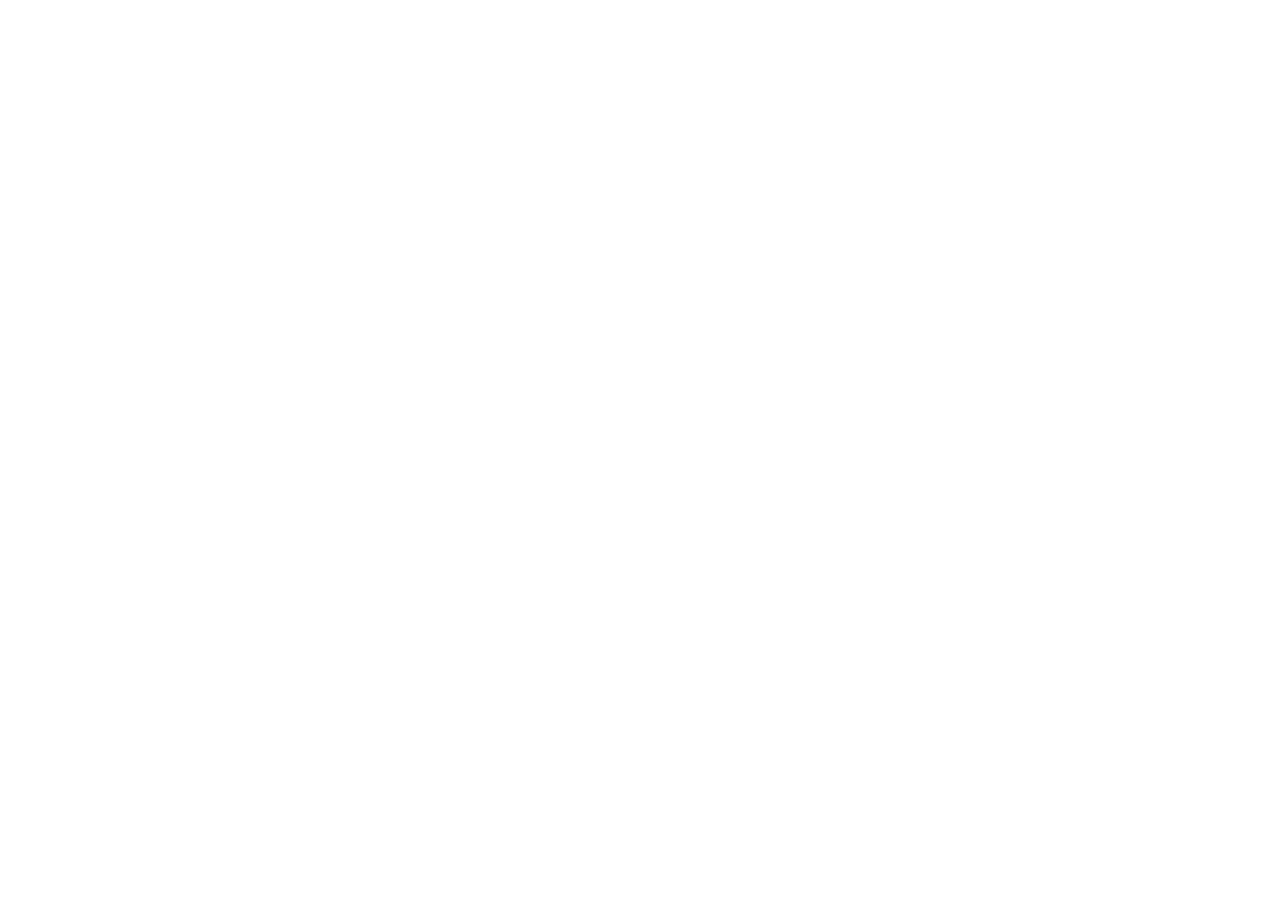
==== code/HTML/carte.html @ 8046f041 "24" ====
<!DOCTYPE html>
<html lang="en">
<head>
    <meta charset="UTF-8">
    <meta http-equiv="X-UA-Compatible" content="IE=edge">
    <meta name="viewport" content="width=device-width, initial-scale=1.0">
    <link rel="stylesheet" href="../CSS/carte.css">
    <title>Document</title>
</head>
<body>
    <div class="parent">
        <div class="div1"> 
          
        </div>
        <div class="div2"> </div>
        <div class="div3"> </div>
        <div class="div4"> </div>
        </div>
</body>
</html>
---- code/CSS/carte.css ----
.parent {
    display: grid;
    grid-template-columns: repeat(5, 1fr);
    grid-template-rows: repeat(5, 1fr);
    grid-column-gap: 0px;
    grid-row-gap: 0px;
    }
    
    .div1 { grid-area: 1 / 1 / 4 / 3; }
    .div2 { grid-area: 4 / 1 / 6 / 3; }
    .div3 { grid-area: 1 / 3 / 3 / 6; }
    .div4 { grid-area: 3 / 3 / 6 / 6; }


    .div1{
      background-image: url("../image/boeuf\ resto.webp");
    }
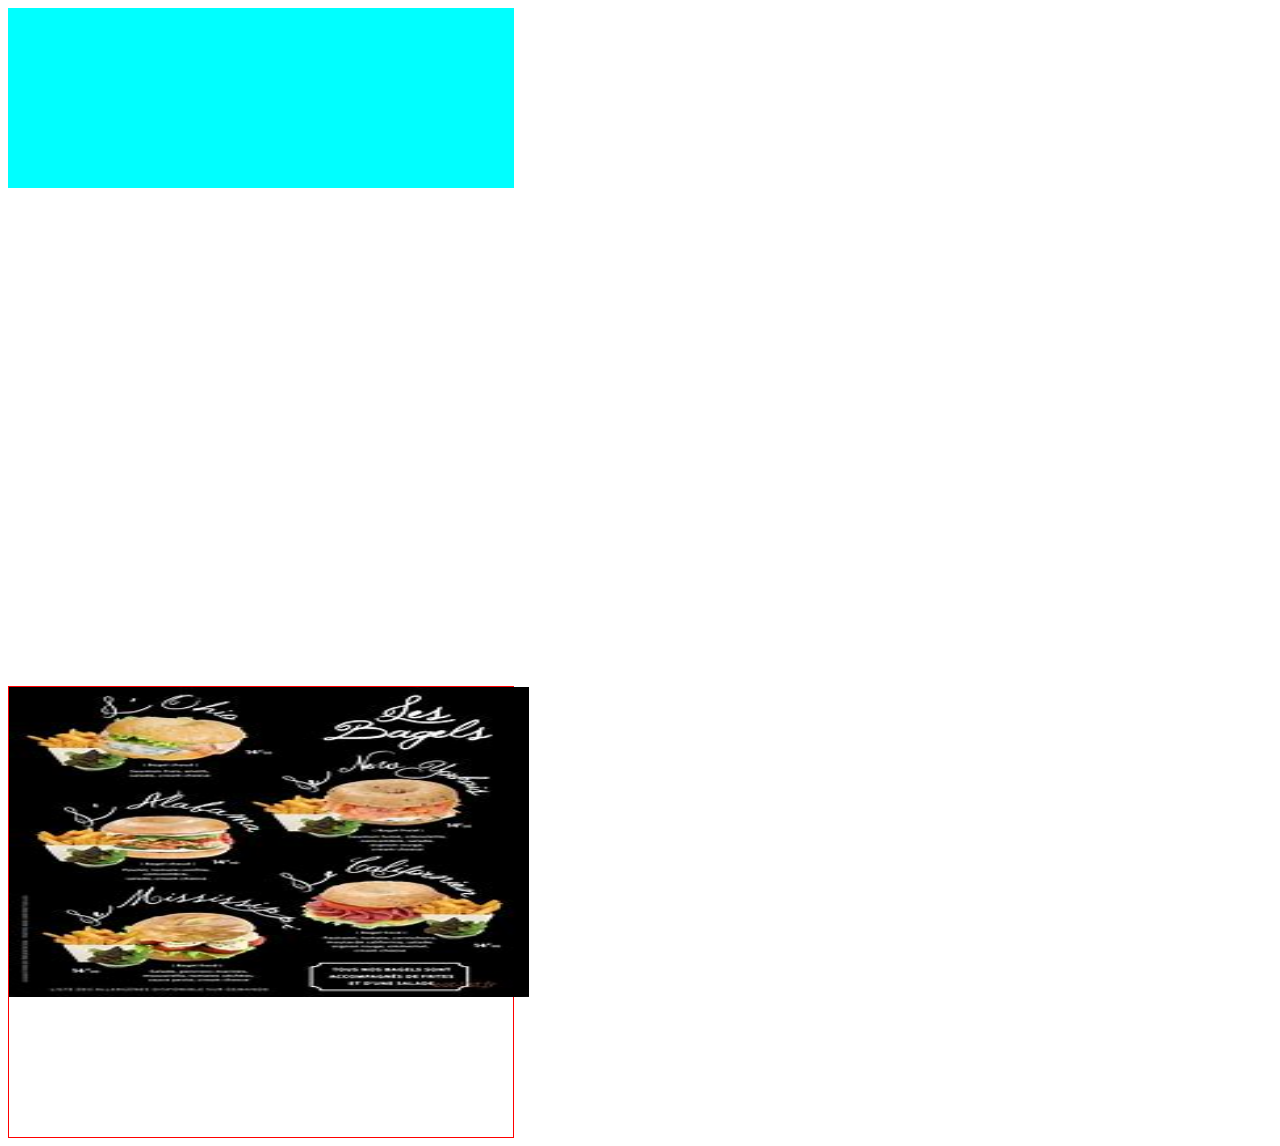
==== commit 61de86b9: "26.01" ====
--- a/code/HTML/carte.html
+++ b/code/HTML/carte.html
@@ -10,12 +10,14 @@
 </head>
 <body>
     <div class="parent">
-        <div class="div1"> 
-          
+        <div class="div1"> </div>
+        <div class="div2">
+            <img src="../image/carte burger.jfif" width="520px" height="310px" alt="">
         </div>
-        <div class="div2"> </div>
         <div class="div3"> </div>
         <div class="div4"> </div>
+        <div class="div5"> </div>
+        <div class="div6"> </div>
         </div>
 </body>
 </html>
--- a/code/CSS/carte.css
+++ b/code/CSS/carte.css
@@ -8,10 +8,22 @@
     
     .div1 { grid-area: 1 / 1 / 4 / 3; }
     .div2 { grid-area: 4 / 1 / 6 / 3; }
-    .div3 { grid-area: 1 / 3 / 3 / 6; }
-    .div4 { grid-area: 3 / 3 / 6 / 6; }
+    .div3 { grid-area: 1 / 3 / 2 / 6; }
+    .div4 { grid-area: 2 / 3 / 4 / 5; }
+    .div5 { grid-area: 2 / 5 / 6 / 6; }
+    .div6 { grid-area: 4 / 3 / 6 / 5; }
 
 
     .div1{
-      background-image: url("../image/boeuf\ resto.webp");
+       background-color: aqua;
+        width: auto;    
+        height: 20vh;
+    }
+
+
+
+    .div2{
+        border: 1px solid red;
+        width: auto;
+        height: 50vh;
     }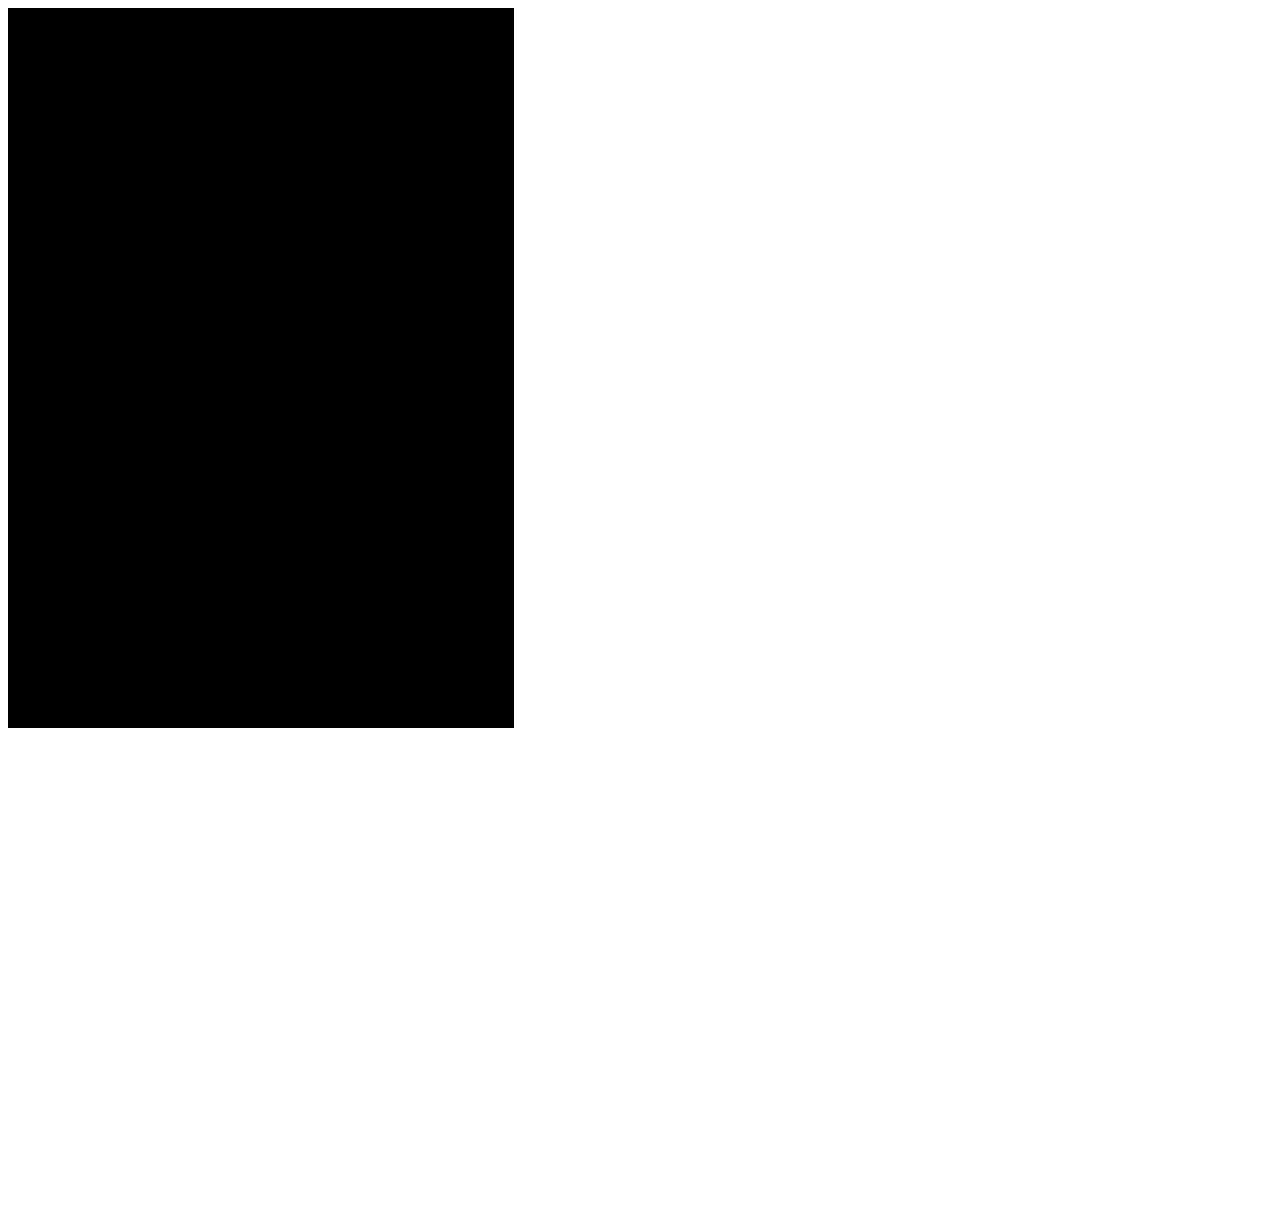
==== commit 383ed4ef: "26.01/03" ====
--- a/code/HTML/carte.html
+++ b/code/HTML/carte.html
@@ -1,28 +1,31 @@
 
 <!DOCTYPE html>
-<html lang="en">
+<html lang="fr">
 <head>
     <meta charset="UTF-8">
     <meta http-equiv="X-UA-Compatible" content="IE=edge">
     <meta name="viewport" content="width=device-width, initial-scale=1.0">
+    
     <link rel="stylesheet" href="../CSS/carte.css">
     <title>Document</title>
 </head>
 <body>
+    
     <div class="parent">
-        <div class="div1"> </div>
-        <div class="div2">
-            <img src="../image/carte burger.jfif" width="520px" height="310px" alt="">
+        <div class="div1">
         </div>
+        <div class="div2"> </div>
         <div class="div3"> </div>
         <div class="div4"> </div>
         <div class="div5"> </div>
         <div class="div6"> </div>
         </div>
+
+        
+        
+    
 </body>
 </html>
 
 
 
-
-
--- a/code/CSS/carte.css
+++ b/code/CSS/carte.css
@@ -1,4 +1,5 @@
-.parent {
+ 
+  .parent {
     display: grid;
     grid-template-columns: repeat(5, 1fr);
     grid-template-rows: repeat(5, 1fr);
@@ -9,21 +10,15 @@
     .div1 { grid-area: 1 / 1 / 4 / 3; }
     .div2 { grid-area: 4 / 1 / 6 / 3; }
     .div3 { grid-area: 1 / 3 / 2 / 6; }
-    .div4 { grid-area: 2 / 3 / 4 / 5; }
-    .div5 { grid-area: 2 / 5 / 6 / 6; }
-    .div6 { grid-area: 4 / 3 / 6 / 5; }
+    .div4 { grid-area: 4 / 3 / 6 / 5; }
+    .div5 { grid-area: 2 / 3 / 4 / 5; }
+    .div6 { grid-area: 2 / 5 / 6 / 6; }
 
+  .div1{
+   background-color: black;
+  width:auto;
+  height: 80vh;
 
-    .div1{
-       background-color: aqua;
-        width: auto;    
-        height: 20vh;
-    }
-
-
-
-    .div2{
-        border: 1px solid red;
-        width: auto;
-        height: 50vh;
-    }+  } 
+  
+  
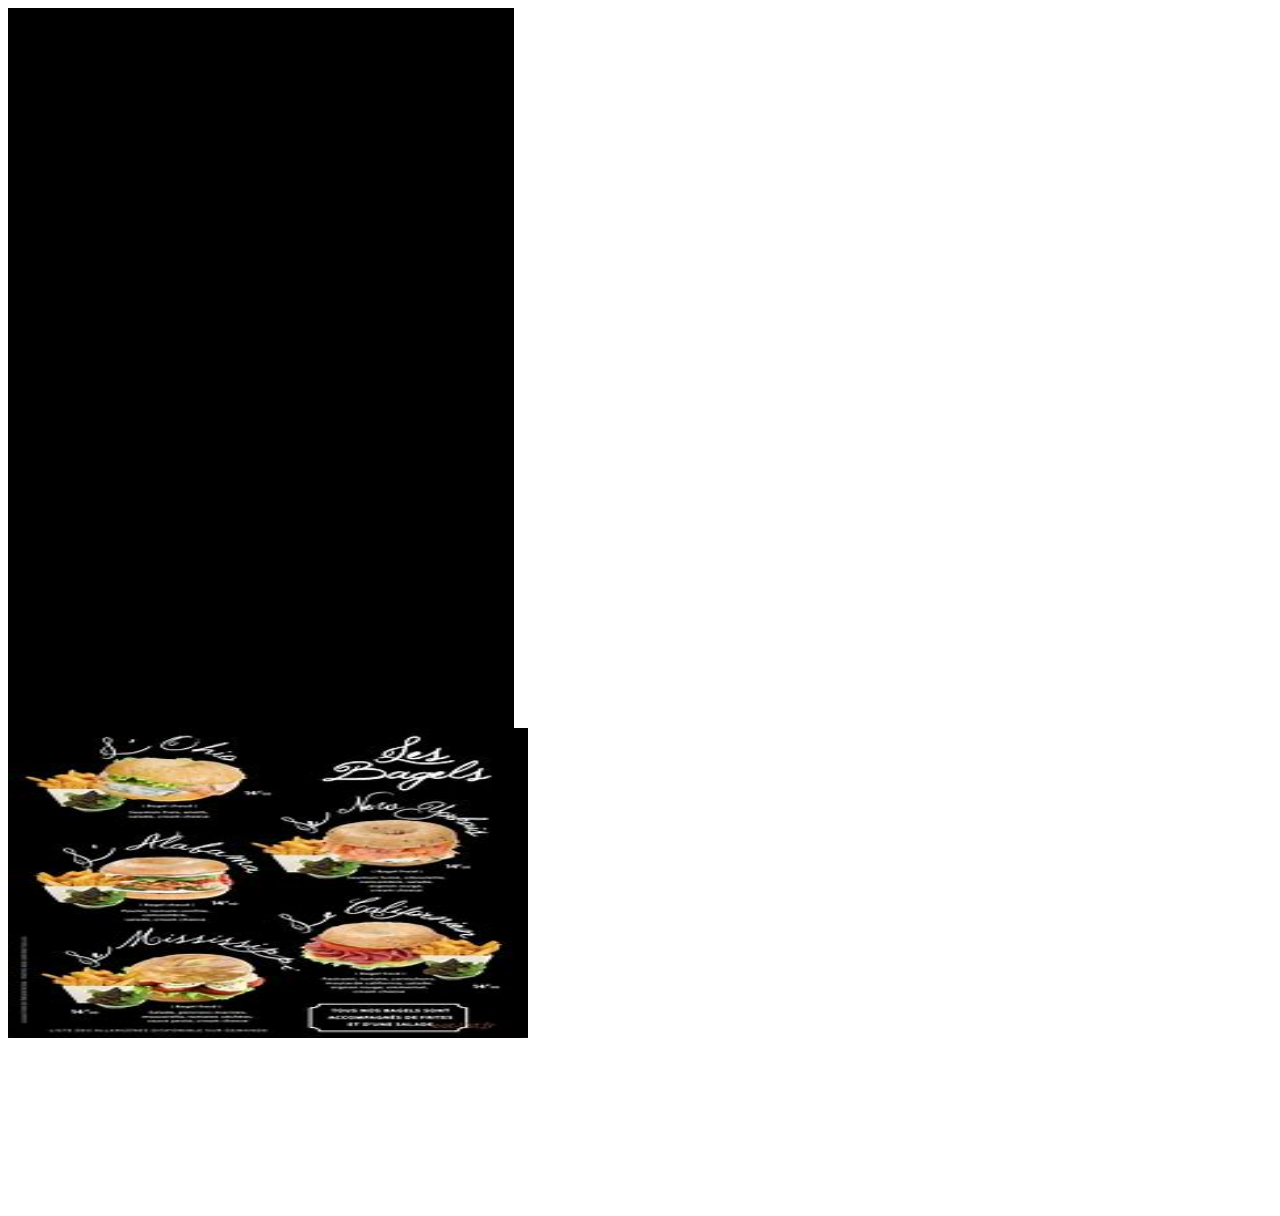
==== commit 3d95d88e: "Merge branch 'main' of https://github.com/nicepowpowloko/restaurant" ====
--- a/code/HTML/carte.html
+++ b/code/HTML/carte.html
@@ -1,6 +1,6 @@
 
 <!DOCTYPE html>
-<html lang="fr">
+<html lang="en">
 <head>
     <meta charset="UTF-8">
     <meta http-equiv="X-UA-Compatible" content="IE=edge">
@@ -10,22 +10,20 @@
     <title>Document</title>
 </head>
 <body>
-    
     <div class="parent">
-        <div class="div1">
+        <div class="div1"> </div>
+        <div class="div2">
+            <img src="../image/carte burger.jfif" width="520px" height="310px" alt="">
         </div>
-        <div class="div2"> </div>
         <div class="div3"> </div>
         <div class="div4"> </div>
         <div class="div5"> </div>
         <div class="div6"> </div>
         </div>
-
-        
-        
-    
 </body>
 </html>
 
 
 
+
+
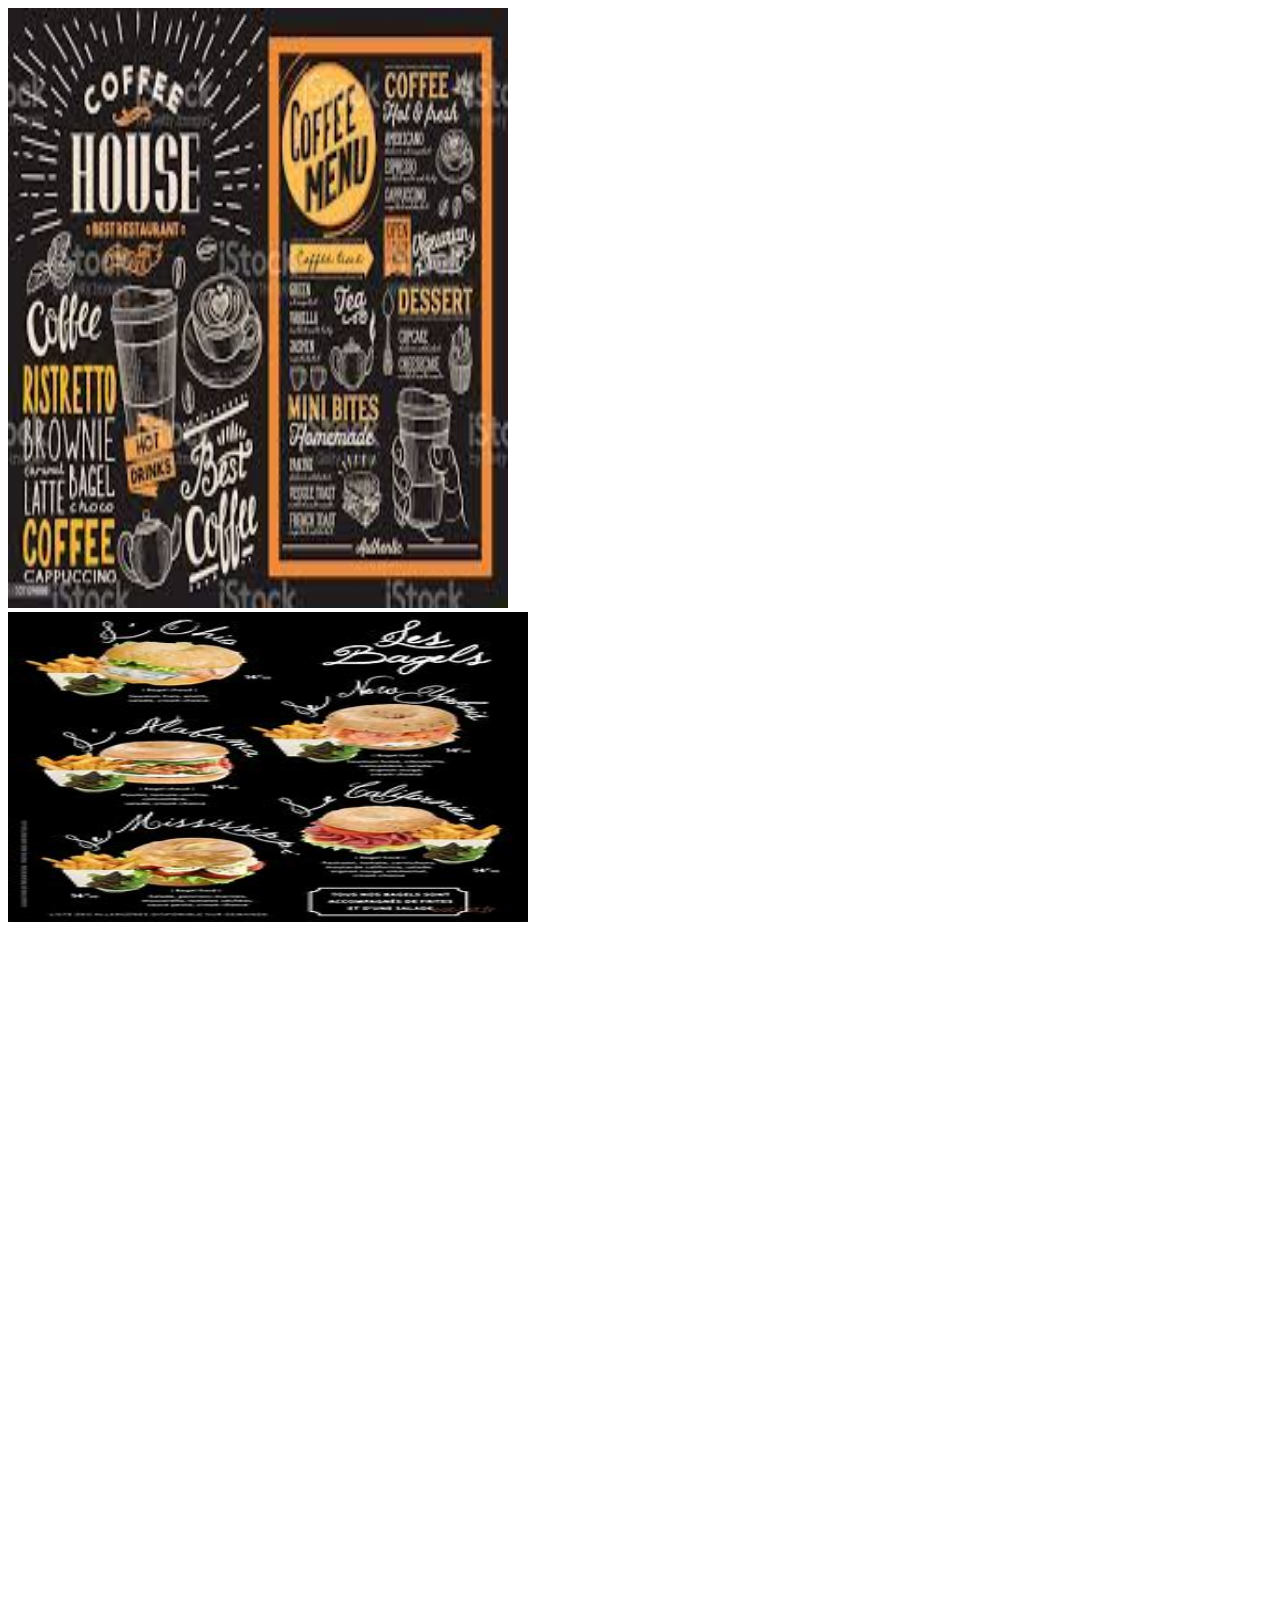
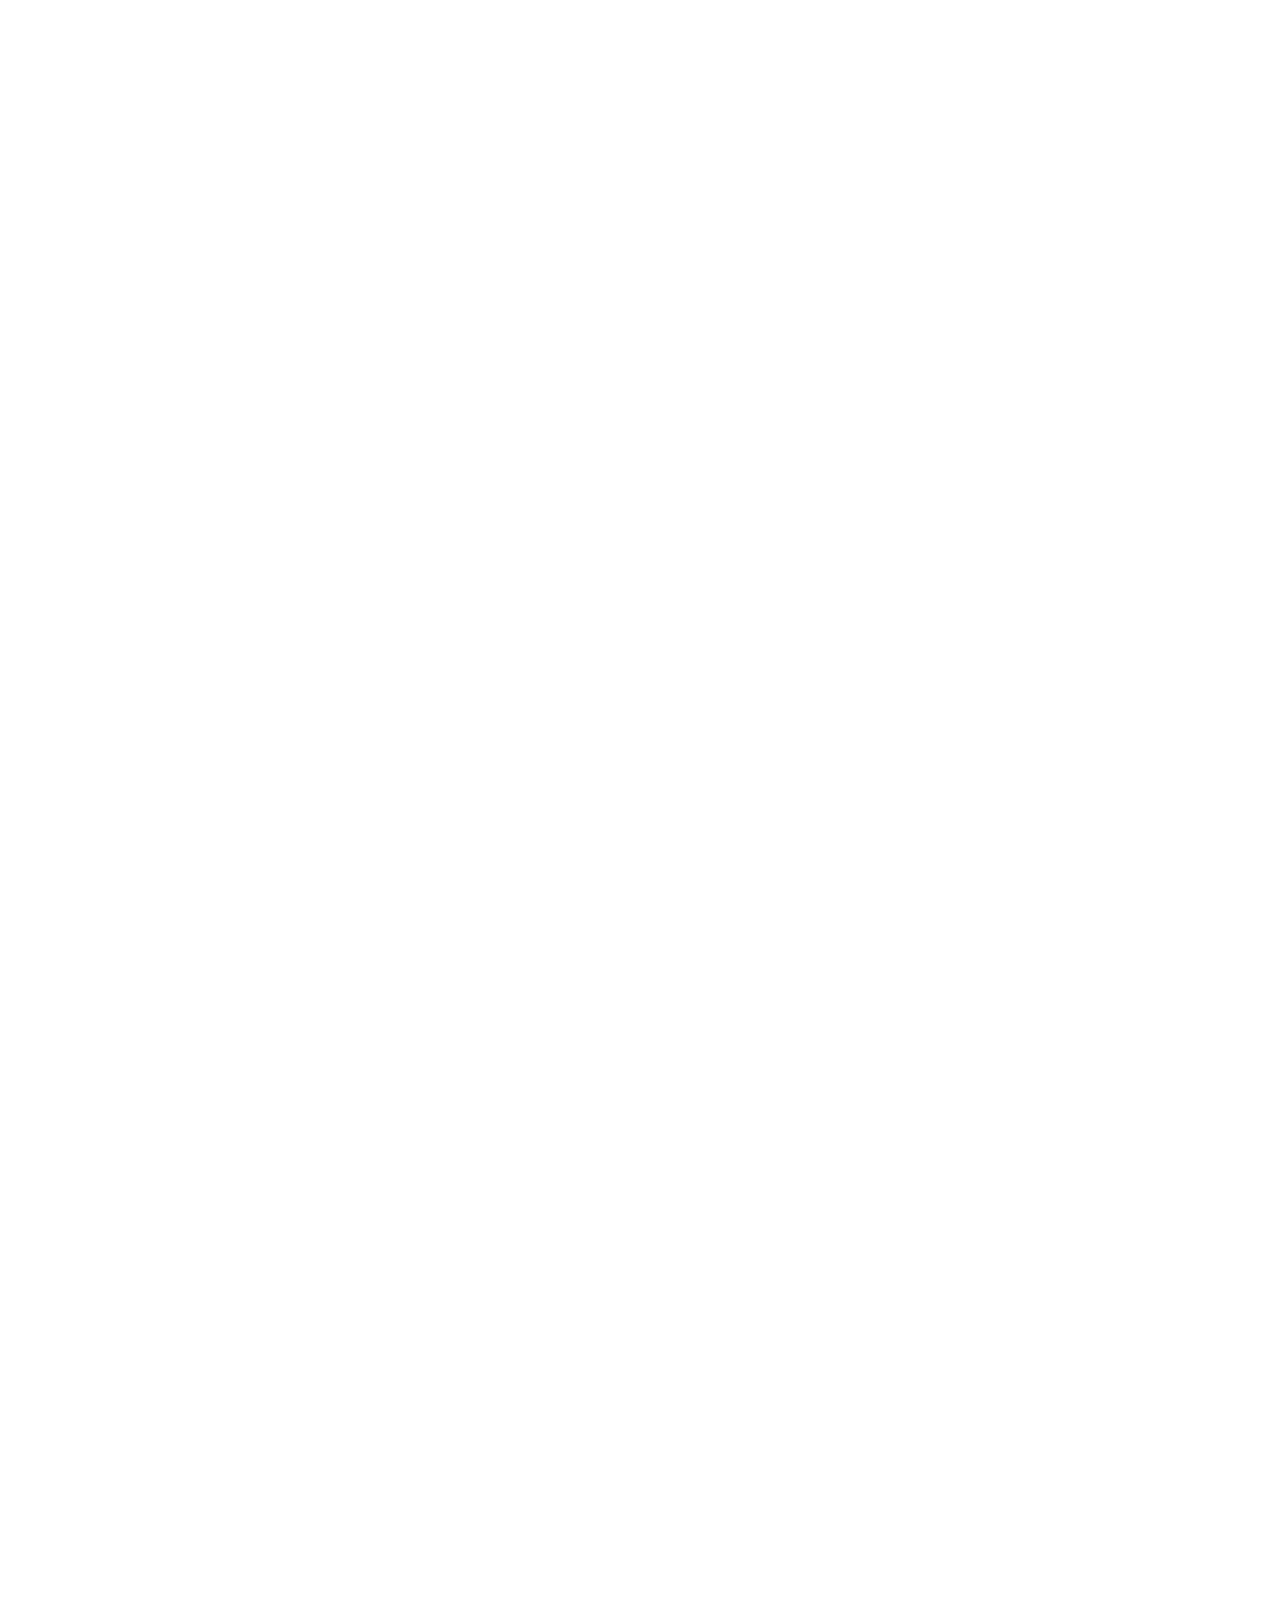
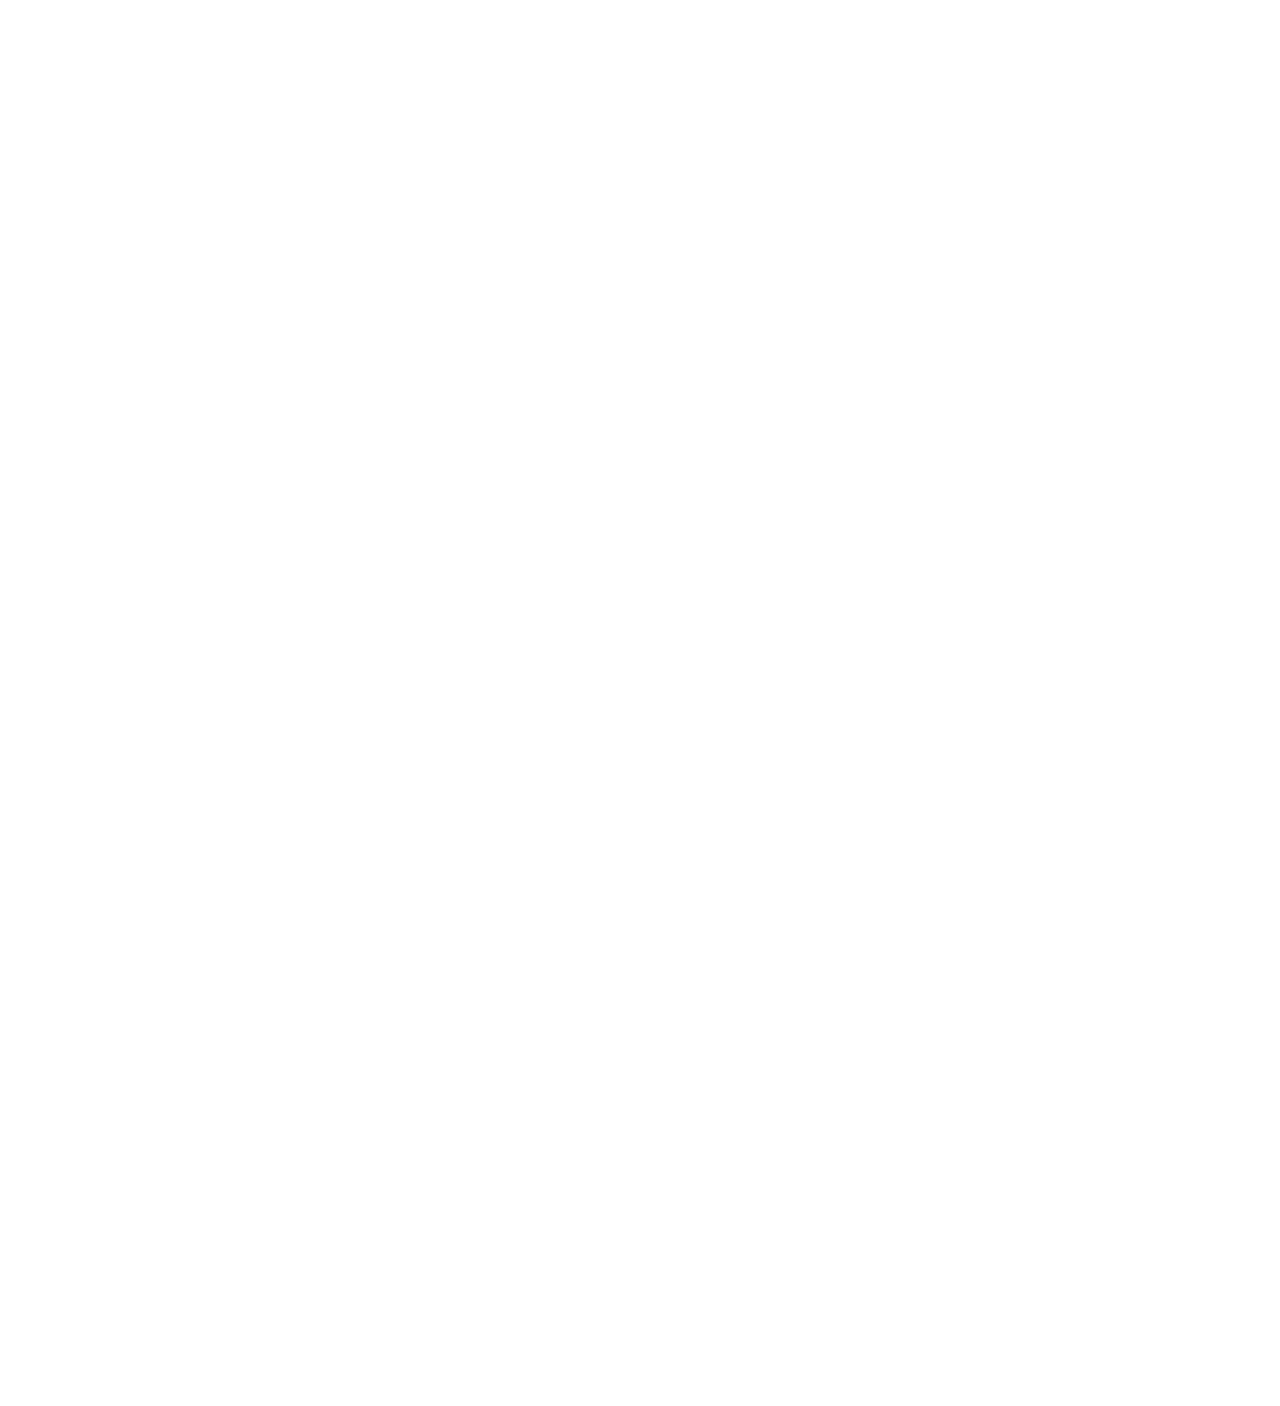
==== commit 4f3c5bf2: "carte delphine" ====
--- a/code/HTML/carte.html
+++ b/code/HTML/carte.html
@@ -11,9 +11,11 @@
 </head>
 <body>
     <div class="parent">
-        <div class="div1"> </div>
-        <div class="div2">
-            <img src="../image/carte burger.jfif" width="520px" height="310px" alt="">
+        <div class= src"div1"> 
+            <img src="../image/carte boisson.jfif" width="500px" height="600px" alt=">
+        </div>
+        <div class= src"div2">
+            <img src="../image/carte burger.jfif" width="520px" height="310px" alt=">
         </div>
         <div class="div3"> </div>
         <div class="div4"> </div>
--- a/code/CSS/carte.css
+++ b/code/CSS/carte.css
@@ -1,5 +1,4 @@
- 
-  .parent {
+.parent {
     display: grid;
     grid-template-columns: repeat(5, 1fr);
     grid-template-rows: repeat(5, 1fr);
@@ -10,15 +9,21 @@
     .div1 { grid-area: 1 / 1 / 4 / 3; }
     .div2 { grid-area: 4 / 1 / 6 / 3; }
     .div3 { grid-area: 1 / 3 / 2 / 6; }
-    .div4 { grid-area: 4 / 3 / 6 / 5; }
-    .div5 { grid-area: 2 / 3 / 4 / 5; }
-    .div6 { grid-area: 2 / 5 / 6 / 6; }
+    .div4 { grid-area: 2 / 3 / 4 / 5; }
+    .div5 { grid-area: 2 / 5 / 6 / 6; }
+    .div6 { grid-area: 4 / 3 / 6 / 5; }
 
-  .div1{
-   background-color: black;
-  width:auto;
-  height: 80vh;
 
-  } 
-  
-  
+    .div1{
+       border: 1px solid aqua;
+        width: auto;    
+        height: 100vh;
+    }
+
+
+
+    .div2{
+        border: 1px solid red;
+        width: auto;
+        height: 50vh;
+    }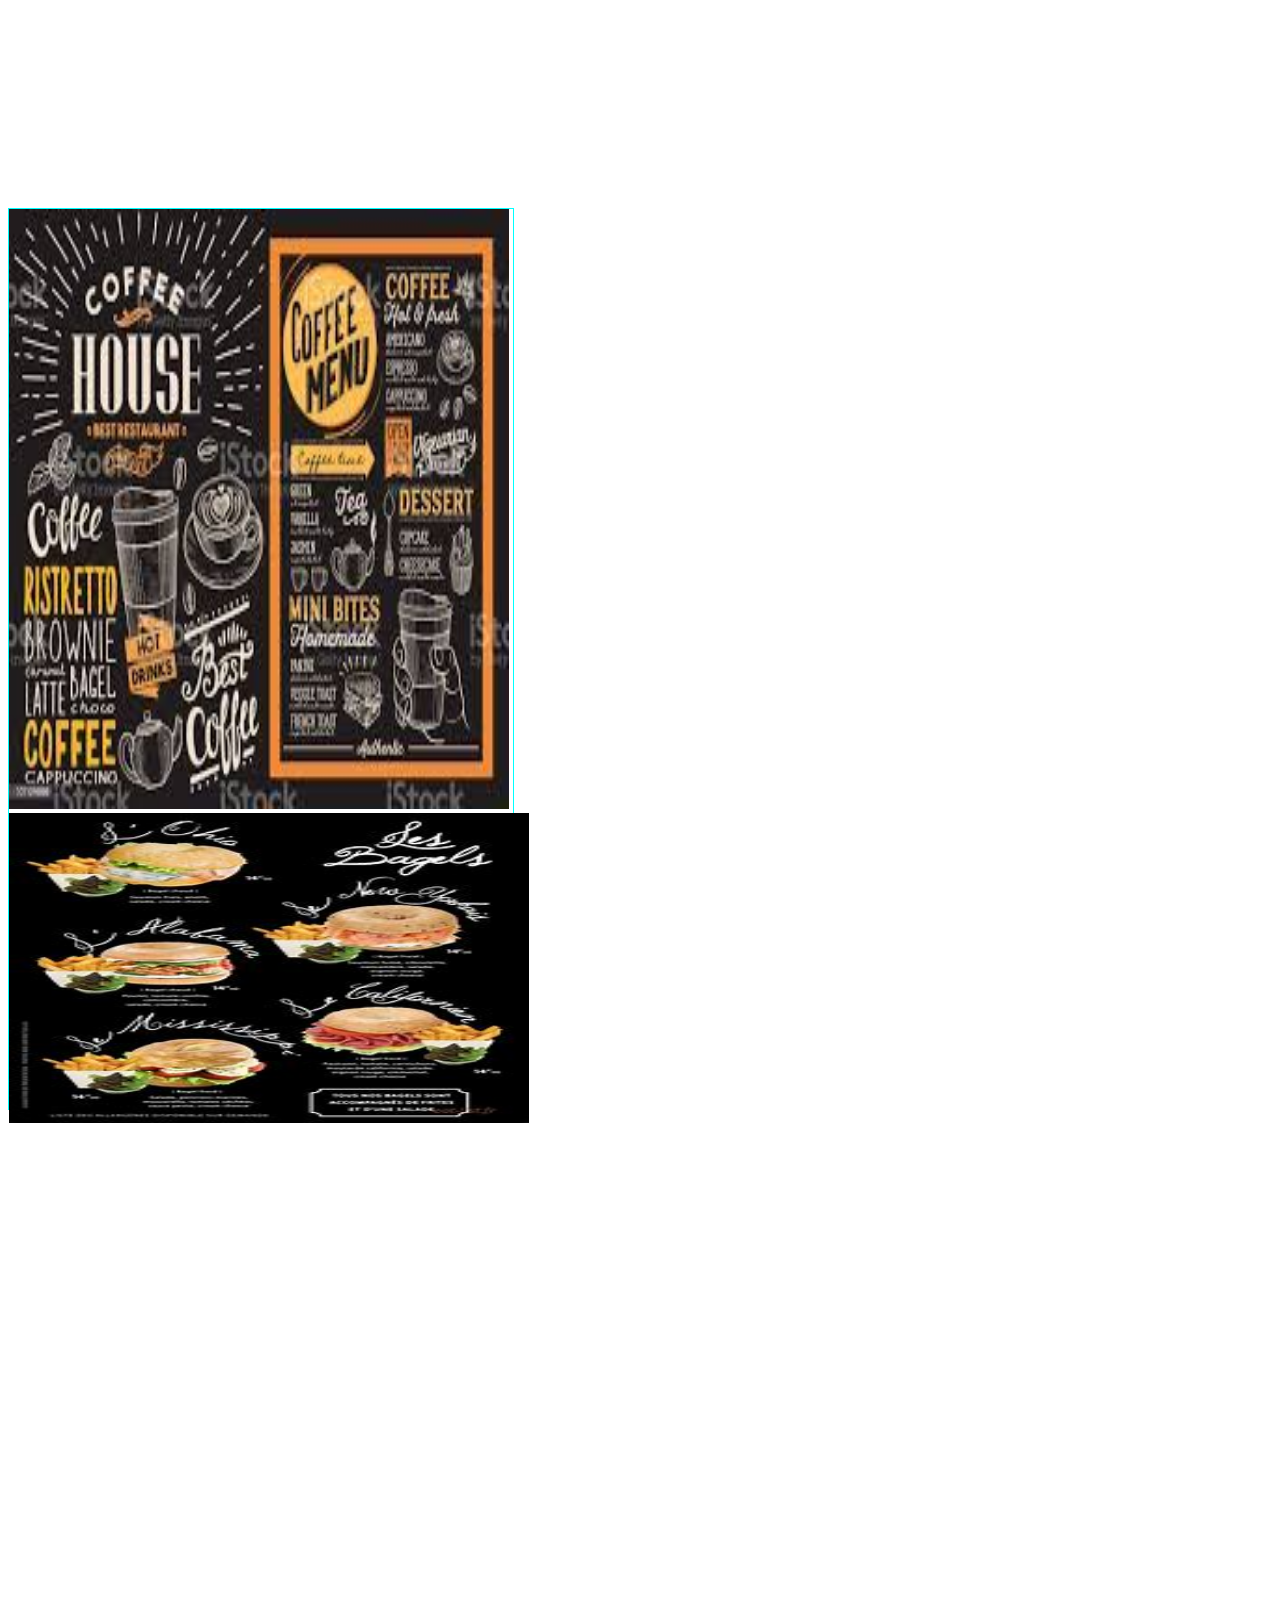
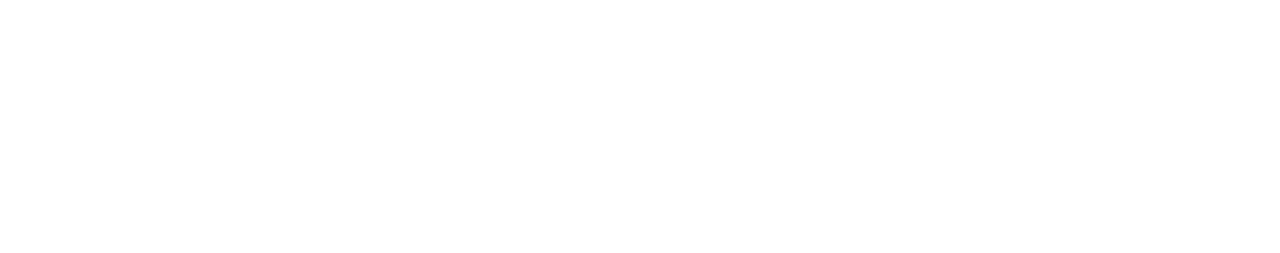
==== commit 594de492: "27.01" ====
--- a/code/HTML/carte.html
+++ b/code/HTML/carte.html
@@ -10,8 +10,11 @@
     <title>Document</title>
 </head>
 <body>
+
+
+
     <div class="parent">
-        <div class= src"div1"> 
+        <div class= "div1"> 
             <img src="../image/carte boisson.jfif" width="500px" height="600px" alt=">
         </div>
         <div class= src"div2">
--- a/code/CSS/carte.css
+++ b/code/CSS/carte.css
@@ -1,3 +1,5 @@
+
+
 .parent {
     display: grid;
     grid-template-columns: repeat(5, 1fr);
@@ -18,6 +20,7 @@
        border: 1px solid aqua;
         width: auto;    
         height: 100vh;
+        margin-top: 200px;
     }
 
 
@@ -26,4 +29,9 @@
         border: 1px solid red;
         width: auto;
         height: 50vh;
-    }+    }
+
+
+
+
+
